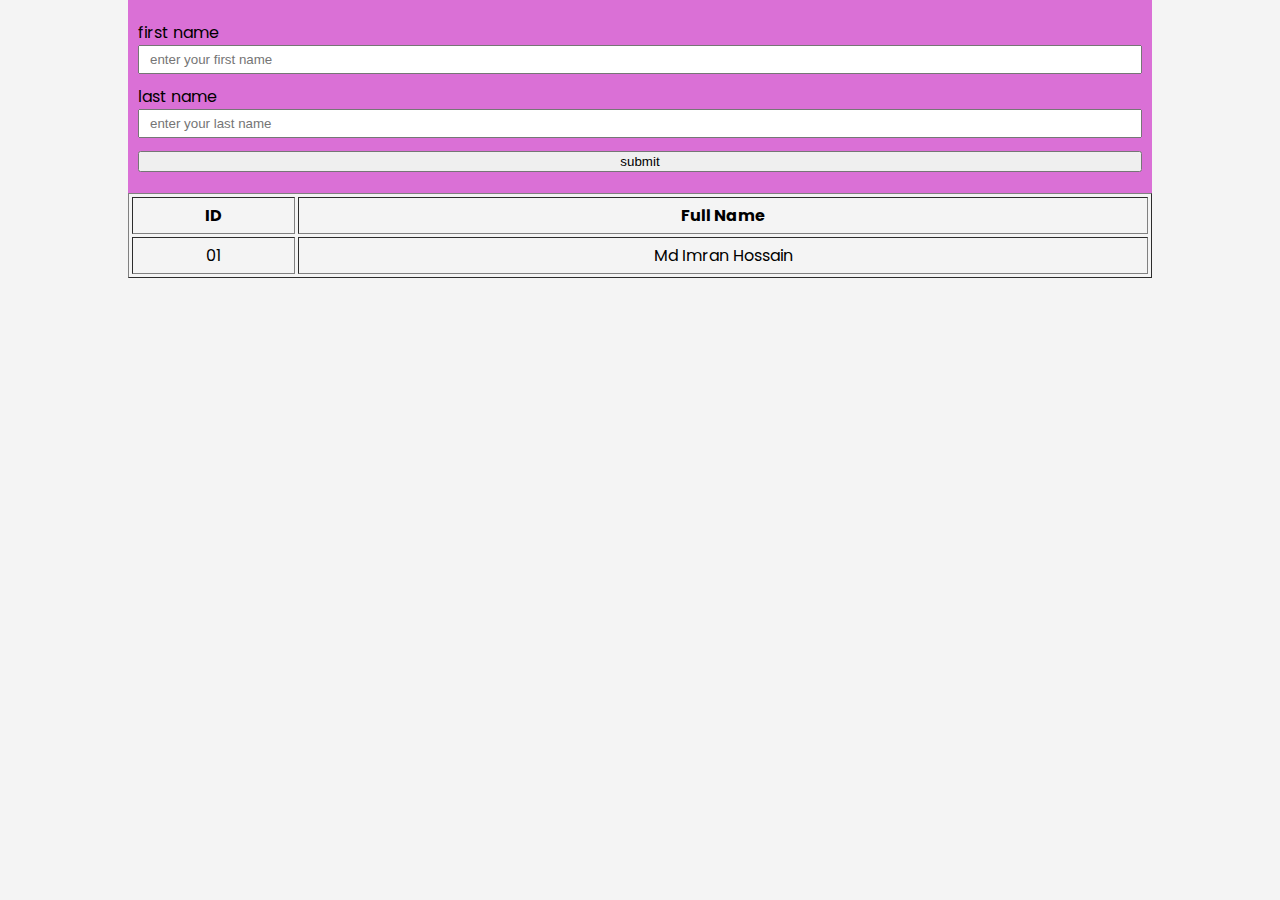
==== index.html @ 1b385c1c "up" ====
<!DOCTYPE html>
<html lang="en">

<head>
  <meta charset="UTF-8">
  <meta http-equiv="X-UA-Compatible" content="IE=edge">
  <meta name="viewport" content="width=device-width, initial-scale=1.0">
  <title>PHP | Ajax-Form</title>
  <link rel="stylesheet" href="./assets/css/main.min.css">
</head>

<body>
  <section>
    <div class="container">
      <div class="add-record">
        <form action="#">
          <div class="field">
            <label for="fname">first name</label>
            <input type="text" id="fname" placeholder="enter your first name">
          </div>
          <div class="field">
            <label for="lname">last name</label>
            <input type="text" id="lname" placeholder="enter your last name">
          </div>
          <input type="submit" value="submit">
        </form>
      </div>
      <div class="table-responsive">
        <table border="1" cellpadding="5" cellspacing="3">
          <thead>
            <tr>
              <th>id</th>
              <th>full name</th>
            </tr>
          </thead>
          <tbody>
            <tr>
              <td>01</td>
              <td>md imran hossain</td>
            </tr>
          </tbody>
        </table>
      </div>
    </div>
  </section>
</body>

</html>
---- assets/css/main.min.css ----
@import url("https://fonts.googleapis.com/css2?family=Poppins:wght@400;500;700&display=swap");*{margin:0}* body{font-family:'Poppins', sans-serif;background-color:#f4f4f4}* body section .container{width:80%;margin:0 auto}* body section .container .add-record{background-color:orchid}* body section .container .add-record form{padding:20px 10px}* body section .container .add-record form .field{margin-bottom:10px}* body section .container .add-record form .field label{display:block}* body section .container .add-record form .field input{width:100%;box-sizing:border-box;padding:5px 10px}* body section .container .add-record form input[type="submit"]{width:100%}* body section .container .table-responsive{overflow-x:auto}* body section .container .table-responsive table{width:100%}* body section .container .table-responsive table thead tr th{text-transform:capitalize;white-space:nowrap}* body section .container .table-responsive table thead tr th:first-child{text-transform:uppercase}* body section .container .table-responsive table tbody tr td{text-transform:capitalize;white-space:nowrap;text-align:center}
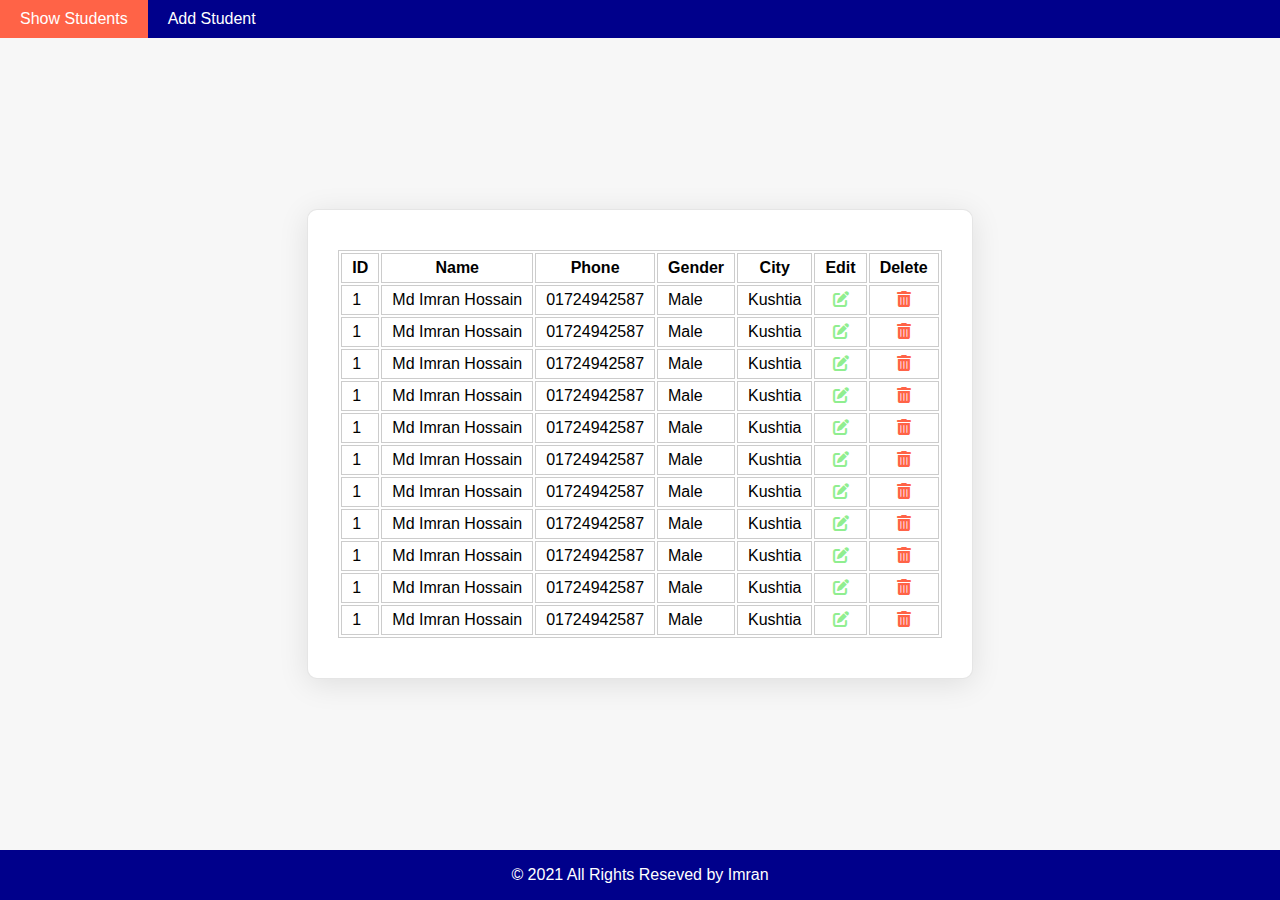
==== commit b2ec0d5e: "up" ====
--- a/index.html
+++ b/index.html
@@ -5,44 +5,159 @@
   <meta charset="UTF-8">
   <meta http-equiv="X-UA-Compatible" content="IE=edge">
   <meta name="viewport" content="width=device-width, initial-scale=1.0">
-  <title>PHP | Ajax-Form</title>
-  <link rel="stylesheet" href="./assets/css/main.min.css">
+  <title>Document</title>
+  <link rel="stylesheet" href="./css/main.min.css">
+  <link rel="stylesheet" href="https://cdnjs.cloudflare.com/ajax/libs/font-awesome/6.0.0-beta2/css/all.min.css">
 </head>
 
 <body>
-  <section>
-    <div class="container">
-      <div class="add-record">
-        <form action="#">
-          <div class="field">
-            <label for="fname">first name</label>
-            <input type="text" id="fname" placeholder="enter your first name">
-          </div>
-          <div class="field">
-            <label for="lname">last name</label>
-            <input type="text" id="lname" placeholder="enter your last name">
-          </div>
-          <input type="submit" value="submit">
-        </form>
-      </div>
-      <div class="table-responsive">
-        <table border="1" cellpadding="5" cellspacing="3">
-          <thead>
-            <tr>
-              <th>id</th>
-              <th>full name</th>
-            </tr>
-          </thead>
-          <tbody>
-            <tr>
-              <td>01</td>
-              <td>md imran hossain</td>
-            </tr>
-          </tbody>
-        </table>
-      </div>
-    </div>
-  </section>
+  <!-- Header area start -->
+  <header id="site-header">
+    <nav>
+      <ul>
+        <li class="active"><a href="./index.html">show students</a></li>
+        <li><a href="./create-student.html">add student</a></li>
+      </ul>
+    </nav>
+  </header>
+  <!-- Header area end -->
+
+  <!-- Main area start -->
+  <main id="site-contents">
+    <table>
+      <thead>
+        <tr>
+          <th>id</th>
+          <th>name</th>
+          <th>phone</th>
+          <th>gender</th>
+          <th>city</th>
+          <th>Edit</th>
+          <th>delete</th>
+        </tr>
+      </thead>
+      <tbody>
+
+        <tr>
+          <td>1</td>
+          <td>md imran hossain</td>
+          <td>01724942587</td>
+          <td>male</td>
+          <td>kushtia</td>
+          <td class="edit"><a href="#"><i class="fa fa-edit"></i></a></td>
+          <td class="delete"><a href="#"><i class="fa fa-trash-alt"></i></a></td>
+        </tr>
+
+        <tr>
+          <td>1</td>
+          <td>md imran hossain</td>
+          <td>01724942587</td>
+          <td>male</td>
+          <td>kushtia</td>
+          <td class="edit"><a href="#"><i class="fa fa-edit"></i></a></td>
+          <td class="delete"><a href="#"><i class="fa fa-trash-alt"></i></a></td>
+        </tr>
+
+        <tr>
+          <td>1</td>
+          <td>md imran hossain</td>
+          <td>01724942587</td>
+          <td>male</td>
+          <td>kushtia</td>
+          <td class="edit"><a href="#"><i class="fa fa-edit"></i></a></td>
+          <td class="delete"><a href="#"><i class="fa fa-trash-alt"></i></a></td>
+        </tr>
+
+        <tr>
+          <td>1</td>
+          <td>md imran hossain</td>
+          <td>01724942587</td>
+          <td>male</td>
+          <td>kushtia</td>
+          <td class="edit"><a href="#"><i class="fa fa-edit"></i></a></td>
+          <td class="delete"><a href="#"><i class="fa fa-trash-alt"></i></a></td>
+        </tr>
+
+        <tr>
+          <td>1</td>
+          <td>md imran hossain</td>
+          <td>01724942587</td>
+          <td>male</td>
+          <td>kushtia</td>
+          <td class="edit"><a href="#"><i class="fa fa-edit"></i></a></td>
+          <td class="delete"><a href="#"><i class="fa fa-trash-alt"></i></a></td>
+        </tr>
+
+        <tr>
+          <td>1</td>
+          <td>md imran hossain</td>
+          <td>01724942587</td>
+          <td>male</td>
+          <td>kushtia</td>
+          <td class="edit"><a href="#"><i class="fa fa-edit"></i></a></td>
+          <td class="delete"><a href="#"><i class="fa fa-trash-alt"></i></a></td>
+        </tr>
+
+        <tr>
+          <td>1</td>
+          <td>md imran hossain</td>
+          <td>01724942587</td>
+          <td>male</td>
+          <td>kushtia</td>
+          <td class="edit"><a href="#"><i class="fa fa-edit"></i></a></td>
+          <td class="delete"><a href="#"><i class="fa fa-trash-alt"></i></a></td>
+        </tr>
+
+        <tr>
+          <td>1</td>
+          <td>md imran hossain</td>
+          <td>01724942587</td>
+          <td>male</td>
+          <td>kushtia</td>
+          <td class="edit"><a href="#"><i class="fa fa-edit"></i></a></td>
+          <td class="delete"><a href="#"><i class="fa fa-trash-alt"></i></a></td>
+        </tr>
+
+        <tr>
+          <td>1</td>
+          <td>md imran hossain</td>
+          <td>01724942587</td>
+          <td>male</td>
+          <td>kushtia</td>
+          <td class="edit"><a href="#"><i class="fa fa-edit"></i></a></td>
+          <td class="delete"><a href="#"><i class="fa fa-trash-alt"></i></a></td>
+        </tr>
+
+        <tr>
+          <td>1</td>
+          <td>md imran hossain</td>
+          <td>01724942587</td>
+          <td>male</td>
+          <td>kushtia</td>
+          <td class="edit"><a href="#"><i class="fa fa-edit"></i></a></td>
+          <td class="delete"><a href="#"><i class="fa fa-trash-alt"></i></a></td>
+        </tr>
+
+        <tr>
+          <td>1</td>
+          <td>md imran hossain</td>
+          <td>01724942587</td>
+          <td>male</td>
+          <td>kushtia</td>
+          <td class="edit"><a href="#"><i class="fa fa-edit"></i></a></td>
+          <td class="delete"><a href="#"><i class="fa fa-trash-alt"></i></a></td>
+        </tr>
+
+      </tbody>
+    </table>
+  </main>
+  <!-- Main area end -->
+
+  <!-- Footer area start -->
+  <footer id="site-footer">
+    <p>&copy; 2021 All Rights Reseved by Imran</p>
+  </footer>
+  <!-- Footer area end -->
 </body>
 
 </html>--- a/css/main.min.css
+++ b/css/main.min.css
@@ -0,0 +1 @@
+body{display:flex;flex-direction:column;justify-content:space-between;align-items:center;overflow:hidden;height:100vh;margin:0;font-family:Arial, Helvetica, sans-serif;background-color:#f7f7f7}header#site-header{background-color:darkblue;width:100%}header#site-header nav ul{display:flex;list-style:none;margin:0;padding:0}header#site-header nav ul li a{display:block;padding:10px 20px;text-decoration:none;text-transform:capitalize;background-color:transparent;color:#fff;transition:all 0.3s ease-in-out}header#site-header nav ul li a:hover{background-color:tomato}header#site-header nav ul li.active a{background-color:tomato}main#site-contents{background-color:#fff;padding:40px 30px;border:1px solid rgba(0,0,0,0.1);border-radius:10px;box-sizing:border-box;box-shadow:0 5px 30px rgba(0,0,0,0.1)}main#site-contents table{border:1px solid #ccc}main#site-contents table thead tr th{padding:5px 10px;text-transform:capitalize;border:1px solid #ccc}main#site-contents table thead tr th:first-child{text-transform:uppercase}main#site-contents table tbody tr td{padding:5px 10px;text-transform:capitalize;border:1px solid #ccc;transition:all 0.2s ease-in-out}main#site-contents table tbody tr td a{display:block;text-align:center;transition:all 0.2s ease-in-out}main#site-contents table tbody tr td a i{transition:all 0.2s ease-in-out}main#site-contents table tbody tr td.edit a i{color:lightgreen}main#site-contents table tbody tr td.edit:hover{background-color:lightgreen}main#site-contents table tbody tr td.edit:hover a i{color:#fff}main#site-contents table tbody tr td.delete a i{color:tomato}main#site-contents table tbody tr td.delete:hover{background-color:tomato}main#site-contents table tbody tr td.delete:hover a i{color:#fff}form.create-students{min-width:500px}form.create-students fieldset{position:relative;padding:25px;border:1px solid rgba(0,0,0,0.1);border-radius:5px}form.create-students fieldset legend{font-size:28px;font-weight:bold;text-transform:capitalize}form.create-students fieldset .message{position:absolute;right:25px;bottom:8px}form.create-students fieldset .message p{display:inline-block;padding:5px 10px;border-radius:5px;background-color:lightgreen;color:green}form.create-students .field{margin-bottom:15px}form.create-students .field label{display:block;margin-bottom:5px;text-transform:capitalize}form.create-students .field input{width:100%;padding:8px 10px;border:1px solid rgba(0,0,0,0.1);border-radius:5px;box-sizing:border-box;font-size:14px}form.create-students .field select{width:100%;padding:8px 10px;border:1px solid rgba(0,0,0,0.1);border-radius:5px;box-sizing:border-box;font-size:14px;text-transform:capitalize}form.create-students .field select option{font-size:14px;text-transform:capitalize}form.create-students button{padding:8px 10px;background-color:tomato;color:#fff;text-transform:capitalize;border:none;border-radius:5px;box-sizing:border-box;box-shadow:0 5px 15px rgba(0,0,0,0.2);font-size:14px}footer#site-footer{background-color:darkblue;width:100%;text-align:center}footer#site-footer p{color:#fff}
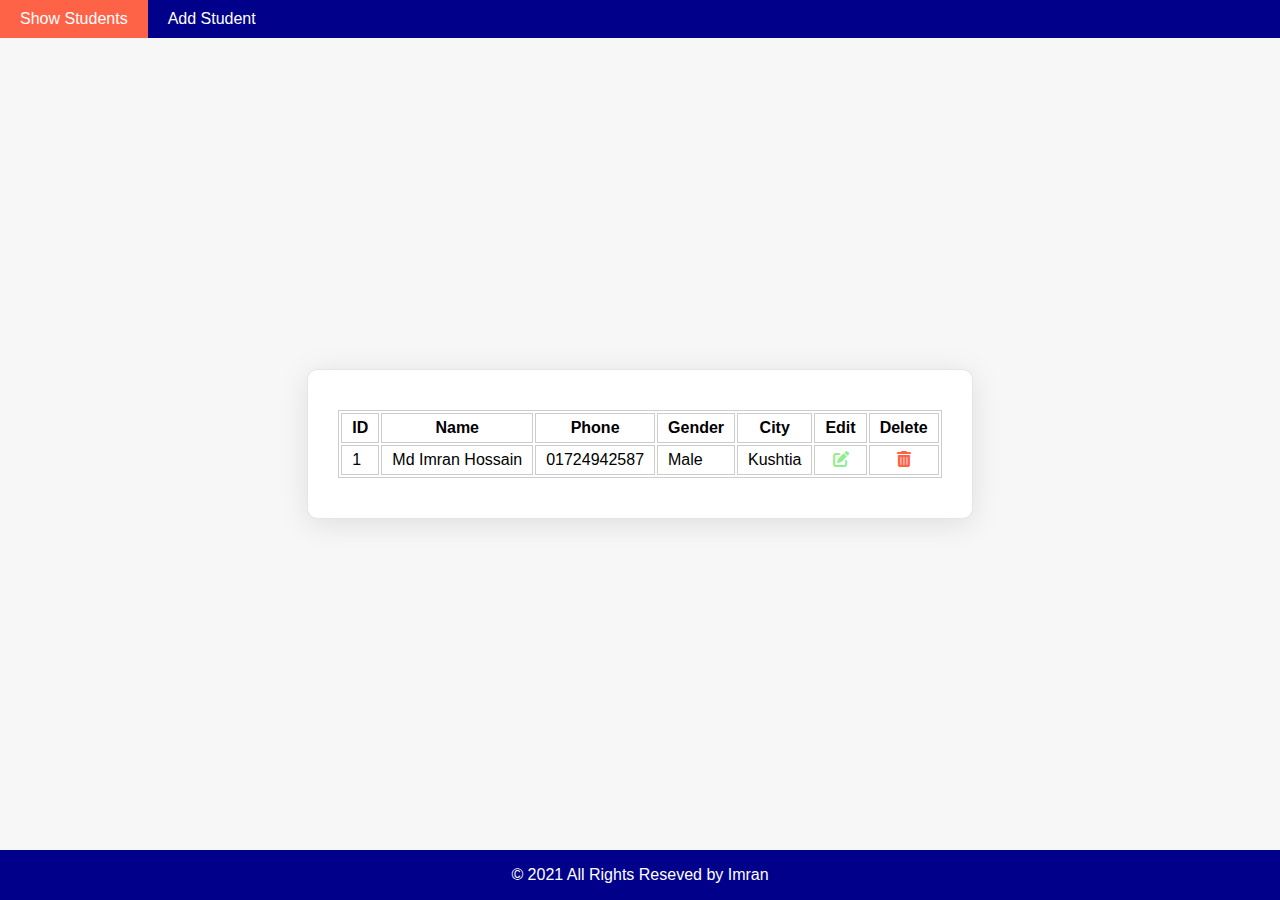
==== commit 4b7b0eaa: "u" ====
--- a/index.html
+++ b/index.html
@@ -48,106 +48,6 @@
           <td class="delete"><a href="#"><i class="fa fa-trash-alt"></i></a></td>
         </tr>
 
-        <tr>
-          <td>1</td>
-          <td>md imran hossain</td>
-          <td>01724942587</td>
-          <td>male</td>
-          <td>kushtia</td>
-          <td class="edit"><a href="#"><i class="fa fa-edit"></i></a></td>
-          <td class="delete"><a href="#"><i class="fa fa-trash-alt"></i></a></td>
-        </tr>
-
-        <tr>
-          <td>1</td>
-          <td>md imran hossain</td>
-          <td>01724942587</td>
-          <td>male</td>
-          <td>kushtia</td>
-          <td class="edit"><a href="#"><i class="fa fa-edit"></i></a></td>
-          <td class="delete"><a href="#"><i class="fa fa-trash-alt"></i></a></td>
-        </tr>
-
-        <tr>
-          <td>1</td>
-          <td>md imran hossain</td>
-          <td>01724942587</td>
-          <td>male</td>
-          <td>kushtia</td>
-          <td class="edit"><a href="#"><i class="fa fa-edit"></i></a></td>
-          <td class="delete"><a href="#"><i class="fa fa-trash-alt"></i></a></td>
-        </tr>
-
-        <tr>
-          <td>1</td>
-          <td>md imran hossain</td>
-          <td>01724942587</td>
-          <td>male</td>
-          <td>kushtia</td>
-          <td class="edit"><a href="#"><i class="fa fa-edit"></i></a></td>
-          <td class="delete"><a href="#"><i class="fa fa-trash-alt"></i></a></td>
-        </tr>
-
-        <tr>
-          <td>1</td>
-          <td>md imran hossain</td>
-          <td>01724942587</td>
-          <td>male</td>
-          <td>kushtia</td>
-          <td class="edit"><a href="#"><i class="fa fa-edit"></i></a></td>
-          <td class="delete"><a href="#"><i class="fa fa-trash-alt"></i></a></td>
-        </tr>
-
-        <tr>
-          <td>1</td>
-          <td>md imran hossain</td>
-          <td>01724942587</td>
-          <td>male</td>
-          <td>kushtia</td>
-          <td class="edit"><a href="#"><i class="fa fa-edit"></i></a></td>
-          <td class="delete"><a href="#"><i class="fa fa-trash-alt"></i></a></td>
-        </tr>
-
-        <tr>
-          <td>1</td>
-          <td>md imran hossain</td>
-          <td>01724942587</td>
-          <td>male</td>
-          <td>kushtia</td>
-          <td class="edit"><a href="#"><i class="fa fa-edit"></i></a></td>
-          <td class="delete"><a href="#"><i class="fa fa-trash-alt"></i></a></td>
-        </tr>
-
-        <tr>
-          <td>1</td>
-          <td>md imran hossain</td>
-          <td>01724942587</td>
-          <td>male</td>
-          <td>kushtia</td>
-          <td class="edit"><a href="#"><i class="fa fa-edit"></i></a></td>
-          <td class="delete"><a href="#"><i class="fa fa-trash-alt"></i></a></td>
-        </tr>
-
-        <tr>
-          <td>1</td>
-          <td>md imran hossain</td>
-          <td>01724942587</td>
-          <td>male</td>
-          <td>kushtia</td>
-          <td class="edit"><a href="#"><i class="fa fa-edit"></i></a></td>
-          <td class="delete"><a href="#"><i class="fa fa-trash-alt"></i></a></td>
-        </tr>
-
-        <tr>
-          <td>1</td>
-          <td>md imran hossain</td>
-          <td>01724942587</td>
-          <td>male</td>
-          <td>kushtia</td>
-          <td class="edit"><a href="#"><i class="fa fa-edit"></i></a></td>
-          <td class="delete"><a href="#"><i class="fa fa-trash-alt"></i></a></td>
-        </tr>
-
       </tbody>
     </table>
   </main>
